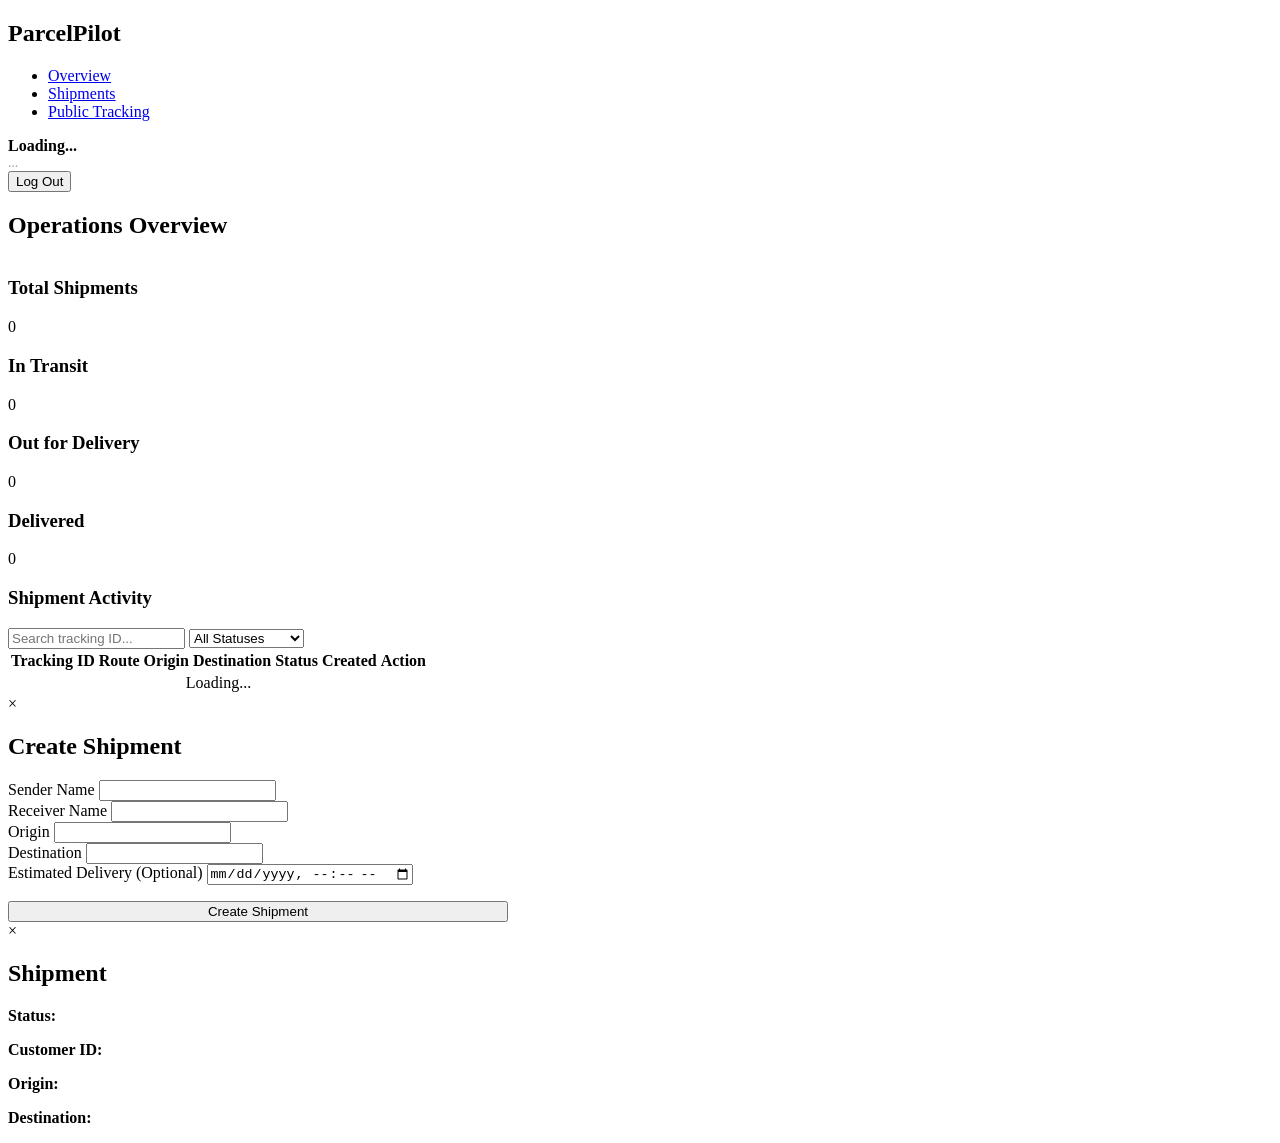
==== app/static/dashboard.html @ 05479bc3 "Add dynamic shipment creation" ====
<!DOCTYPE html>
<html lang="en">
<head>
    <meta charset="UTF-8">
    <title>Operations Overview - ParcelPilot</title>
    <link rel="stylesheet" href="/static/css/dashboard.css">
</head>
<body>
    <div class="layout">
        <aside class="sidebar">
            <h1 class="logo">ParcelPilot</h1>
            <nav>
                <ul>
                    <li class="active"><a href="/dashboard">Overview</a></li>
                    <li><a href="#" onclick="alert('Coming soon')">Shipments</a></li>
                    <li><a href="/track" target="_blank">Public Tracking</a></li>
                </ul>
            </nav>
            <div class="user-info">
                <div id="user-name" style="font-weight: bold;">Loading...</div>
                <div id="user-role" style="font-size: 0.85rem; color: #94a3b8;">...</div>
                <button onclick="logout()" class="logout-btn">Log Out</button>
            </div>
        </aside>

        <main class="content">
            <header class="topbar" style="display:flex; justify-content:space-between; align-items:center;">
                <h2 id="dashboard-title">Operations Overview</h2>
                <button id="create-shipment-btn" style="display: none;" onclick="openCreateModal()">+ Create Shipment</button>
            </header>

            <section class="stats">
                <div class="card"><h3>Total Shipments</h3><p id="stat-total">0</p></div>
                <div class="card"><h3>In Transit</h3><p id="stat-transit">0</p></div>
                <div class="card"><h3>Out for Delivery</h3><p id="stat-out">0</p></div>
                <div class="card"><h3>Delivered</h3><p id="stat-delivered">0</p></div>
            </section>

            <section class="table-container">
                <div class="table-header">
                    <h3>Shipment Activity</h3>
                    <div class="actions">
                        <input type="text" id="search-box" placeholder="Search tracking ID..." onkeyup="filterTable()">
                        <select id="status-filter" onchange="filterTable()">
                            <option value="">All Statuses</option>
                            <option value="CREATED">Created</option>
                            <option value="PICKED_UP">Picked Up</option>
                            <option value="IN_TRANSIT">In Transit</option>
                            <option value="OUT_FOR_DELIVERY">Out for Delivery</option>
                            <option value="DELIVERED">Delivered</option>
                            <option value="FAILED">Failed</option>
                            <option value="CANCELLED">Cancelled</option>
                        </select>
                    </div>
                </div>
                <table>
                    <thead>
                        <tr>
                            <th>Tracking ID</th>
                            <th>Route</th>
                            <th>Origin</th>
                            <th>Destination</th>
                            <th>Status</th>
                            <th>Created</th>
                            <th>Action</th>
                        </tr>
                    </thead>
                    <tbody id="shipments-tbody">
                        <tr><td colspan="7" style="text-align:center;">Loading...</td></tr>
                    </tbody>
                </table>
            </section>
        </main>
    </div>

    
    <!-- Create Shipment Modal -->
    <div id="create-modal" class="modal">
        <div class="modal-content" style="max-width: 500px;">
            <span class="close" onclick="closeCreateModal()">&times;</span>
            <h2>Create Shipment</h2>
            <div id="create-err" class="error"></div>
            <div id="create-success" class="success"></div>
            
            <form id="create-form" onsubmit="submitCreateShipment(event)">
                <div class="form-group">
                    <label>Sender Name</label>
                    <input type="text" id="create-sender" required>
                </div>
                <div class="form-group">
                    <label>Receiver Name</label>
                    <input type="text" id="create-receiver" required>
                </div>
                <div class="form-group">
                    <label>Origin</label>
                    <input type="text" id="create-origin" required>
                </div>
                <div class="form-group">
                    <label>Destination</label>
                    <input type="text" id="create-dest" required>
                </div>
                <div class="form-group">
                    <label>Estimated Delivery (Optional)</label>
                    <input type="datetime-local" id="create-eta">
                </div>
                <button type="submit" id="create-submit-btn" style="width: 100%; margin-top: 1rem;">Create Shipment</button>
            </form>
        </div>
    </div>
    
    <!-- Modal -->
    <div id="modal" class="modal">
        <div class="modal-content">
            <span class="close" onclick="closeModal()">&times;</span>
            <h2>Shipment <span id="modal-tracking-id"></span></h2>
            <div class="modal-body">
                <div class="details-left">
                    <p><strong>Status:</strong> <span id="modal-status" class="badge"></span></p>
                    <p><strong>Customer ID:</strong> <span id="modal-customer"></span></p>
                    <p><strong>Origin:</strong> <span id="modal-origin"></span></p>
                    <p><strong>Destination:</strong> <span id="modal-destination"></span></p>
                    <div id="admin-update" style="display: none; margin-top: 2rem; background: #0f172a; padding: 1rem; border-radius: 8px;">
                        <h3>Update Status</h3>
                        <div id="update-err" class="error"></div>
                        <div id="update-success" class="success"></div>
                        <select id="new-status">
                            <option value="CREATED">Created</option>
                            <option value="PICKED_UP">Picked Up</option>
                            <option value="IN_TRANSIT">In Transit</option>
                            <option value="OUT_FOR_DELIVERY">Out for Delivery</option>
                            <option value="DELIVERED">Delivered</option>
                            <option value="FAILED">Failed</option>
                            <option value="CANCELLED">Cancelled</option>
                            <option value="RETURNED">Returned</option>
                        </select>
                        <input type="text" id="new-loc" placeholder="Location (optional)" style="margin-top: 0.5rem; width: 100%; box-sizing:border-box;">
                        <input type="text" id="new-desc" placeholder="Description" style="margin-top: 0.5rem; width: 100%; box-sizing:border-box;">
                        <button onclick="updateStatus()" style="margin-top: 1rem;">Update</button>
                    </div>
                </div>
                <div class="details-right timeline" id="modal-timeline">
                    <!-- events -->
                </div>
            </div>
        </div>
    </div>
    
    <script src="/static/js/dashboard.js"></script>
</body>
</html>
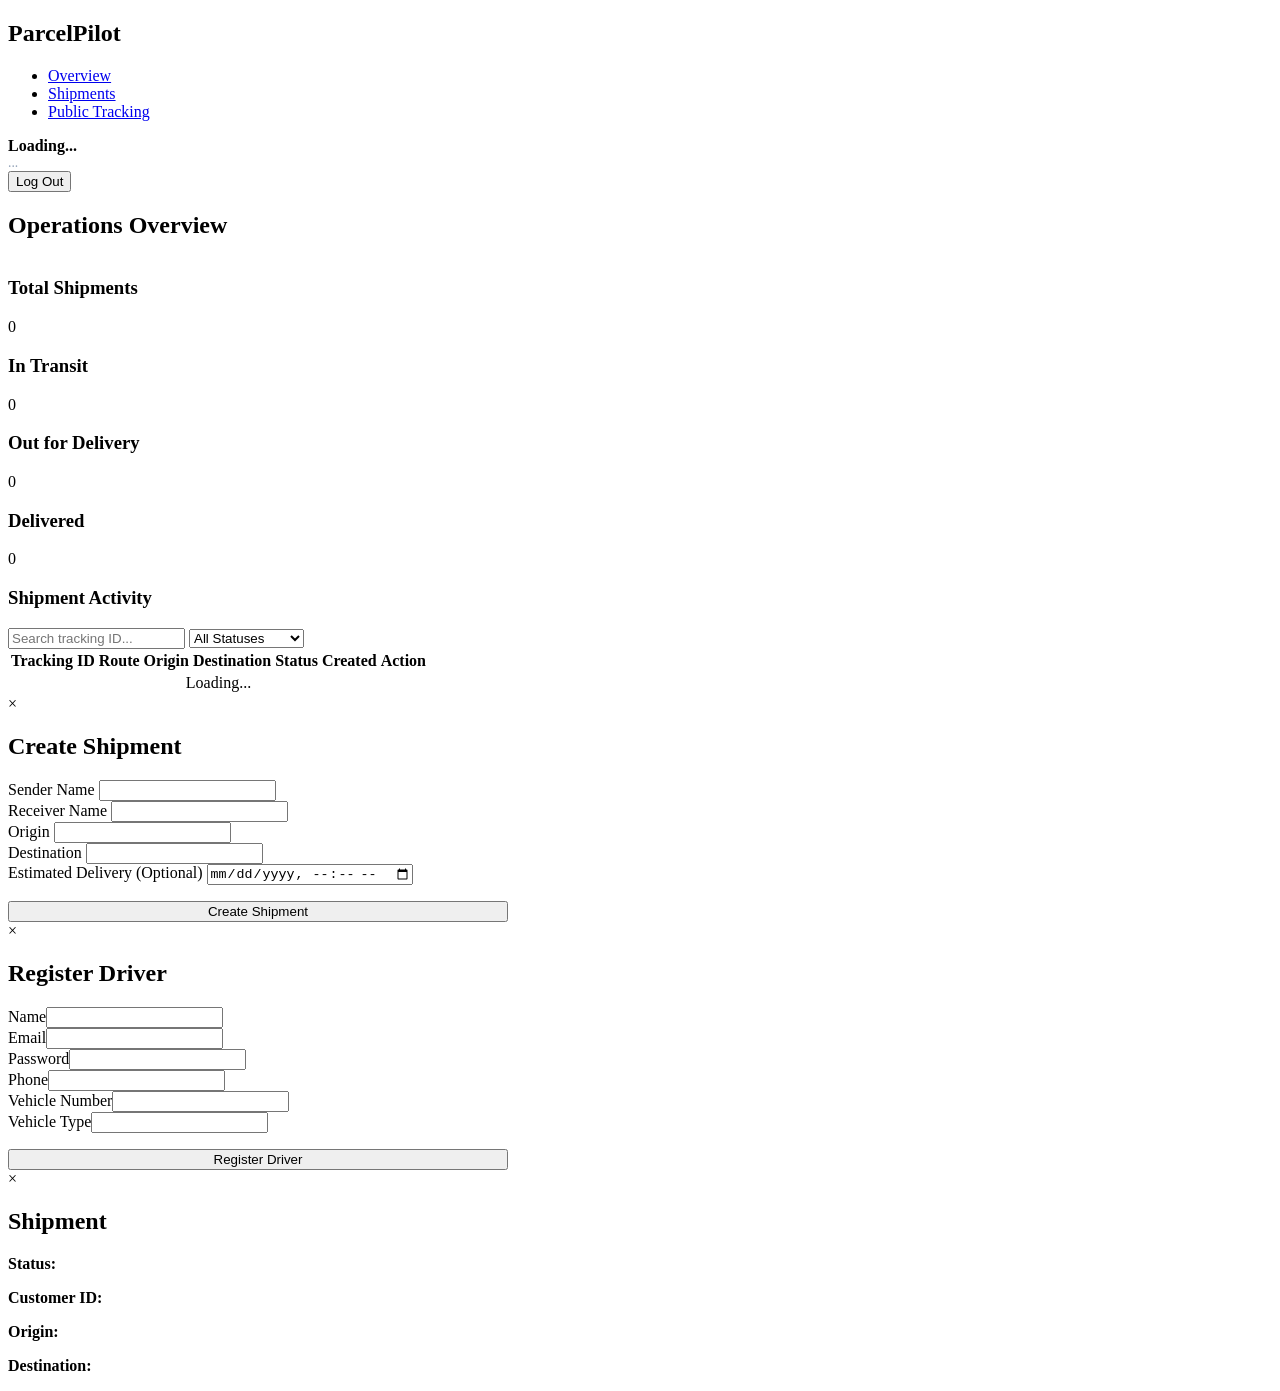
==== commit 14cdb91c: "Add driver management and shipment assignment" ====
--- a/app/static/dashboard.html
+++ b/app/static/dashboard.html
@@ -11,7 +11,8 @@
             <h1 class="logo">ParcelPilot</h1>
             <nav>
                 <ul>
-                    <li class="active"><a href="/dashboard">Overview</a></li>
+                    <li id="nav-drivers" style="display:none;"><a href="#" onclick="showSection('drivers')">Drivers (Admin)</a></li>
+                    <li class="active" id="nav-overview"><a href="#" onclick="showSection('overview')">Overview</a></li>
                     <li><a href="#" onclick="alert('Coming soon')">Shipments</a></li>
                     <li><a href="/track" target="_blank">Public Tracking</a></li>
                 </ul>
@@ -29,6 +30,7 @@
                 <button id="create-shipment-btn" style="display: none;" onclick="openCreateModal()">+ Create Shipment</button>
             </header>
 
+            <div id="section-overview">
             <section class="stats">
                 <div class="card"><h3>Total Shipments</h3><p id="stat-total">0</p></div>
                 <div class="card"><h3>In Transit</h3><p id="stat-transit">0</p></div>
@@ -70,6 +72,20 @@
                     </tbody>
                 </table>
             </section>
+            </div>
+
+            <!-- Drivers Section -->
+            <div id="section-drivers" style="display:none;">
+                <header class="topbar" style="display:flex; justify-content:space-between; align-items:center;">
+                    <h2>Driver Management</h2>
+                    <button class="action-btn" onclick="openDriverModal()">+ Add Driver</button>
+                </header>
+                <section class="table-container">
+                    <table><thead><tr><th>Name</th><th>Email</th><th>Phone</th><th>Vehicle</th><th>Availability</th><th>Assigned</th></tr></thead>
+                    <tbody id="drivers-tbody"></tbody></table>
+                </section>
+            </div>
+
         </main>
     </div>
 
@@ -108,6 +124,24 @@
         </div>
     </div>
     
+    
+    <div id="driver-modal" class="modal">
+        <div class="modal-content" style="max-width: 500px;">
+            <span class="close" onclick="closeDriverModal()">&times;</span>
+            <h2>Register Driver</h2>
+            <div id="driver-err" class="error"></div>
+            <form onsubmit="submitDriver(event)">
+                <div class="form-group"><label>Name</label><input type="text" id="drv-name" required></div>
+                <div class="form-group"><label>Email</label><input type="email" id="drv-email" required></div>
+                <div class="form-group"><label>Password</label><input type="password" id="drv-pwd" required></div>
+                <div class="form-group"><label>Phone</label><input type="text" id="drv-phone" required></div>
+                <div class="form-group"><label>Vehicle Number</label><input type="text" id="drv-veh-num" required></div>
+                <div class="form-group"><label>Vehicle Type</label><input type="text" id="drv-veh-type" required></div>
+                <button type="submit" style="width: 100%; margin-top: 1rem;">Register Driver</button>
+            </form>
+        </div>
+    </div>
+    
     <!-- Modal -->
     <div id="modal" class="modal">
         <div class="modal-content">
@@ -119,6 +153,14 @@
                     <p><strong>Customer ID:</strong> <span id="modal-customer"></span></p>
                     <p><strong>Origin:</strong> <span id="modal-origin"></span></p>
                     <p><strong>Destination:</strong> <span id="modal-destination"></span></p>
+                    
+    <div id="admin-assign" style="display: none; margin-top: 1rem; background: #0f172a; padding: 1rem; border-radius: 8px;">
+        <h3>Assign Driver</h3>
+        <select id="assign-driver-select"></select>
+        <button onclick="assignDriver()" style="margin-top: 1rem;">Update Assignment</button>
+        <button onclick="unassignDriver()" style="margin-top: 1rem; background: #ef4444;">Unassign</button>
+    </div>
+    
                     <div id="admin-update" style="display: none; margin-top: 2rem; background: #0f172a; padding: 1rem; border-radius: 8px;">
                         <h3>Update Status</h3>
                         <div id="update-err" class="error"></div>
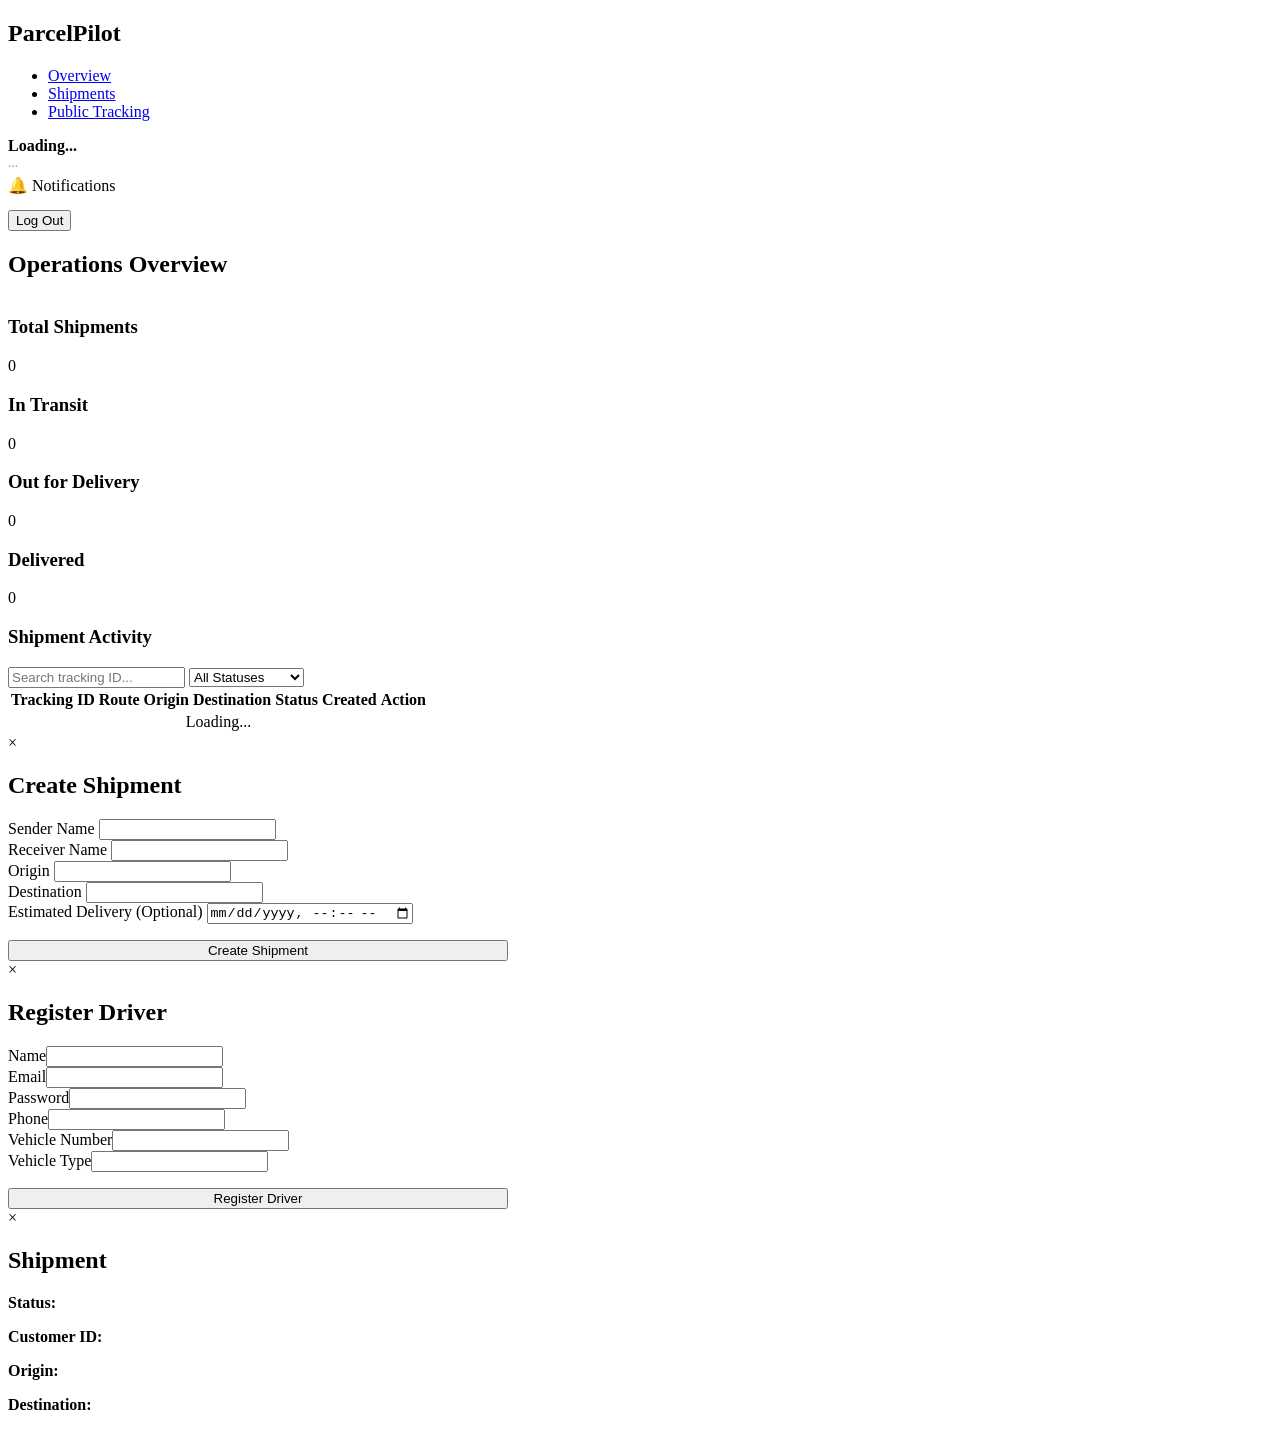
==== commit ff112f45: "Implement event-driven shipment notifications (Task 13)" ====
--- a/app/static/dashboard.html
+++ b/app/static/dashboard.html
@@ -19,7 +19,10 @@
             </nav>
             <div class="user-info">
                 <div id="user-name" style="font-weight: bold;">Loading...</div>
-                <div id="user-role" style="font-size: 0.85rem; color: #94a3b8;">...</div>
+                <div id="user-role" style="font-size: 0.85rem; color: #94a3b8; margin-bottom: 5px;">...</div>
+                <div style="margin-bottom: 15px; cursor: pointer;" onclick="openNotificationModal()">
+                    🔔 Notifications <span id="notif-badge" style="background: red; color: white; border-radius: 50%; padding: 2px 6px; font-size: 0.75rem; display: none;">0</span>
+                </div>
                 <button onclick="logout()" class="logout-btn">Log Out</button>
             </div>
         </aside>
@@ -45,7 +48,7 @@
                         <input type="text" id="search-box" placeholder="Search tracking ID..." onkeyup="filterTable()">
                         <select id="status-filter" onchange="filterTable()">
                             <option value="">All Statuses</option>
-                            <option value="CREATED">Created</option>
+                            <option value="CREATED">Created</option><option value="ASSIGNED">Assigned</option>
                             <option value="PICKED_UP">Picked Up</option>
                             <option value="IN_TRANSIT">In Transit</option>
                             <option value="OUT_FOR_DELIVERY">Out for Delivery</option>
@@ -166,7 +169,7 @@
                         <div id="update-err" class="error"></div>
                         <div id="update-success" class="success"></div>
                         <select id="new-status">
-                            <option value="CREATED">Created</option>
+                            <option value="CREATED">Created</option><option value="ASSIGNED">Assigned</option>
                             <option value="PICKED_UP">Picked Up</option>
                             <option value="IN_TRANSIT">In Transit</option>
                             <option value="OUT_FOR_DELIVERY">Out for Delivery</option>
@@ -188,5 +191,22 @@
     </div>
     
     <script src="/static/js/dashboard.js"></script>
+
+    <!-- Notification Modal -->
+    <div id="notification-modal" class="modal" style="display:none; position:fixed; top:0; left:0; width:100%; height:100%; background:rgba(0,0,0,0.5); z-index:1000; justify-content:center; align-items:center;">
+        <div class="modal-content" style="background:white; padding:20px; border-radius:8px; width:400px; max-height:80vh; overflow-y:auto;">
+            <div style="display:flex; justify-content:space-between; align-items:center; margin-bottom:15px;">
+                <h3>Notifications</h3>
+                <div>
+                    <button onclick="markAllNotificationsRead()" style="margin-right:10px; font-size:0.8rem; cursor:pointer;">Mark All Read</button>
+                    <button onclick="closeNotificationModal()" style="cursor:pointer;">✕</button>
+                </div>
+            </div>
+            <div id="notification-list" style="display:flex; flex-direction:column; gap:10px;">
+                <!-- Notifications go here -->
+            </div>
+        </div>
+    </div>
+
 </body>
 </html>
